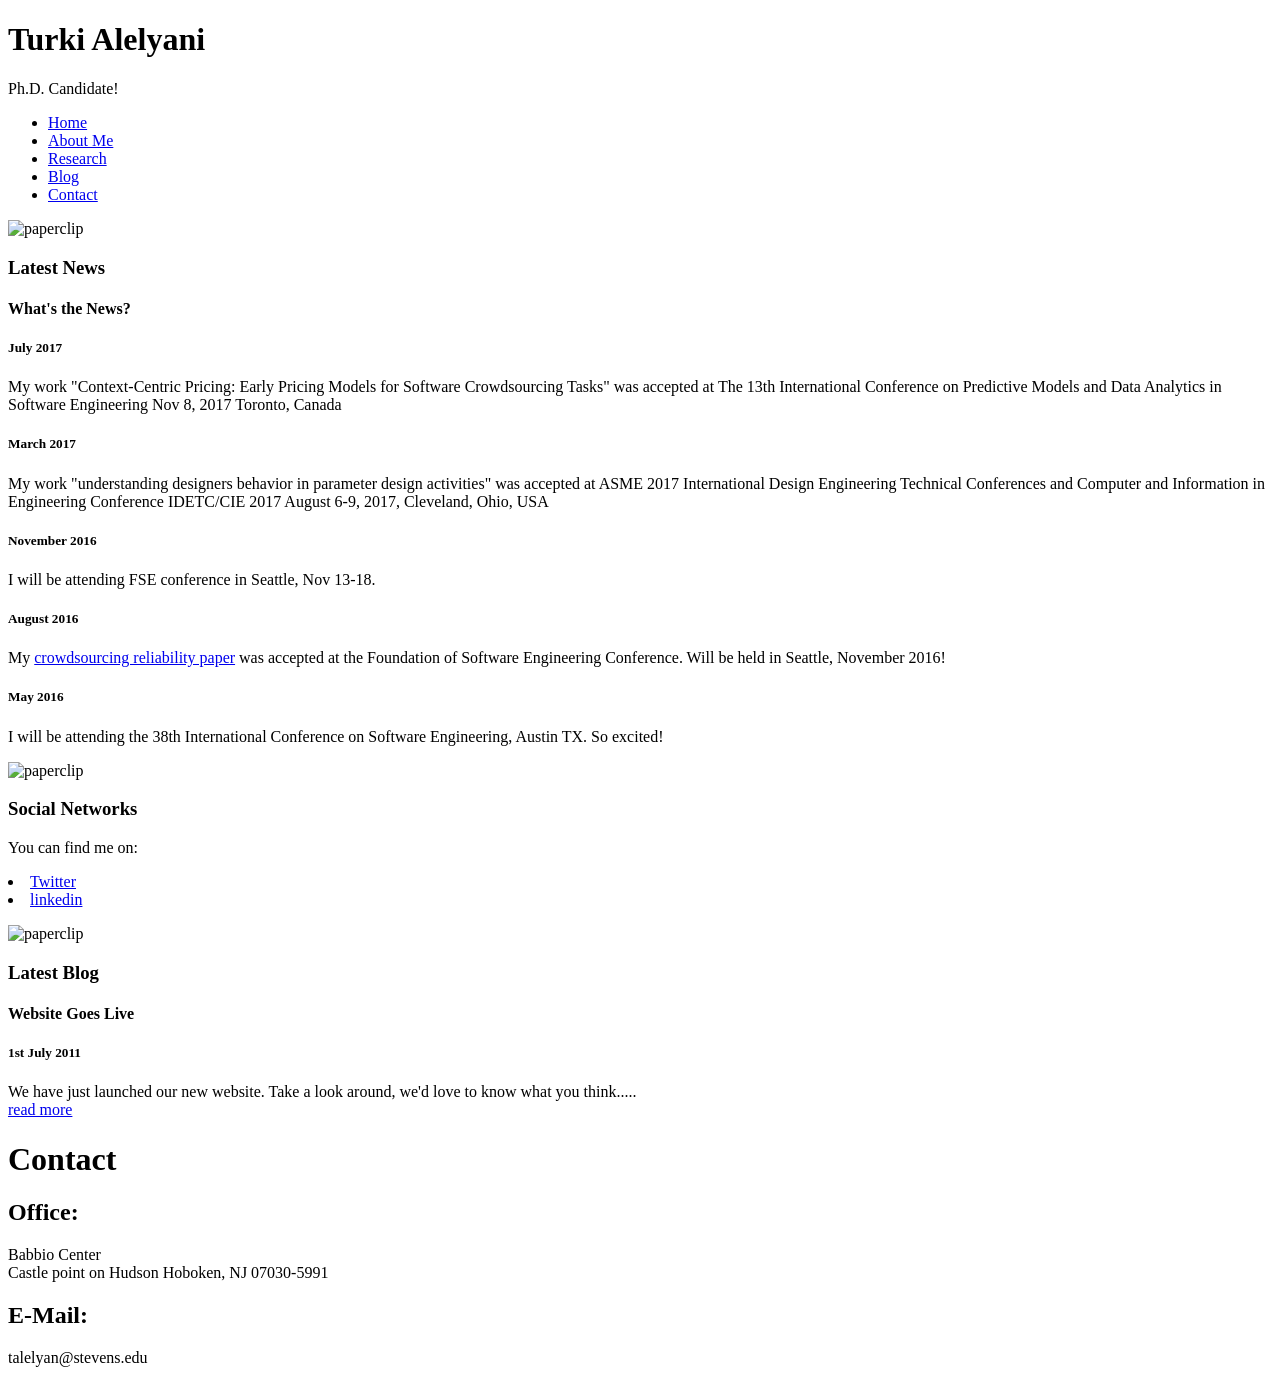
==== contact.html @ a1892d2d "Add files via upload" ====
<!DOCTYPE HTML>
<html>

<head>
  <title>Home | Turki Alelyani</title>
  <!-- <link rel="stylesheet" href="css/style.css"> -->
  <meta name="author" content="Turki Alelyani" />
  <meta name="keywords" content="website keywords, website keywords" />
  <meta http-equiv="content-type" content="text/html; charset=windows-1252" />
  <link rel="stylesheet" type="text/css" href="http://fonts.googleapis.com/css?family=Tangerine&amp;v1" />
  <link rel="stylesheet" type="text/css" href="http://fonts.googleapis.com/css?family=Yanone+Kaffeesatz" />
  <link rel="stylesheet" type="text/css" href="style/style.css" />
</head>

<body>
  <div id="main">
    <div id="header">
      <div id="logo">
        <h1>Turki Alelyani</h1>
        <div class="slogan">Ph.D. Candidate!</div>
      </div>
      <div id="menubar">
        <ul id="menu">
          <!-- put class="current" in the li tag for the selected page - to highlight which page you're on -->
          <li><a href="index.html">Home</a></li>
          <li><a href="examples.html">About Me</a></li>
          <li><a href="page.html">Research</a></li>
          <li><a href="another_page.html">Blog</a></li>
          <li class="current"><a href="contact.html">Contact</a></li>
        </ul>
      </div>
    </div>
    <div id="site_content">
      <div id="sidebar_container">
        <img class="paperclip" src="style/paperclip.png" alt="paperclip" />
        <div class="sidebar">
        <!-- insert your sidebar items here -->
        <h3>Latest News</h3>
        <h4>What's the News?</h4>
        <h5>July 2017</h5>
        <p>My work "Context-Centric Pricing: Early Pricing Models for Software Crowdsourcing Tasks" was accepted at The 13th International Conference on Predictive Models and Data Analytics in Software Engineering Nov 8, 2017 Toronto, Canada</p>
        <h5>March 2017</h5>
        <p> My work "understanding designers behavior in parameter design activities" was accepted at ASME 2017 International Design Engineering Technical Conferences and Computer and Information in Engineering Conference IDETC/CIE 2017 August 6-9, 2017, Cleveland, Ohio, USA </p>
        <h5>November 2016</h5>
        <p>I will be attending FSE conference in Seattle, Nov 13-18.</p>
        <h5>August 2016</h5>
        <p> My <a href="http://dl.acm.org/citation.cfm?id=2989245&CFID=868236686&CFTOKEN=37140002">crowdsourcing reliability paper</a> was accepted at the Foundation of Software Engineering Conference. Will be held in Seattle, November 2016!<br /></p>
        <h5>May 2016</h5>
        <p> I will be attending the 38th International Conference on Software Engineering, Austin TX. So excited!</p>
        </div>
        <img class="paperclip" src="style/paperclip.png" alt="paperclip" />
        <div class="sidebar">
          <h3>Social Networks</h3>
          <p>You can find me on: <li><a href="http://www.twitter.com/TurkiAlelyani1" onclick="target='blank'">Twitter </a> <li><a href="https://www.linkedin.com/in/turki-alelyani" onclick="target='blank'">linkedin </a></p>
        </div>
        <img class="paperclip" src="style/paperclip.png" alt="paperclip" />
        <div class="sidebar">
          <h3>Latest Blog</h3>
          <h4>Website Goes Live</h4>
          <h5>1st July 2011</h5>
          <p>We have just launched our new website. Take a look around, we'd love to know what you think.....<br /><a href="#">read more</a></p>
        </div>
      </div>

      <div id="content">
        <!-- insert the page content here -->
        <h1>Contact</h1>
        <h2>Office:</h2> <p>Babbio Center </br>
        Castle point on Hudson
        Hoboken, NJ 07030-5991</p> 
        <h2>E-Mail:</h2>
        <p>talelyan@stevens.edu</p>

          </div>
      </div>
    </div>
  </div>
</body>
</html>
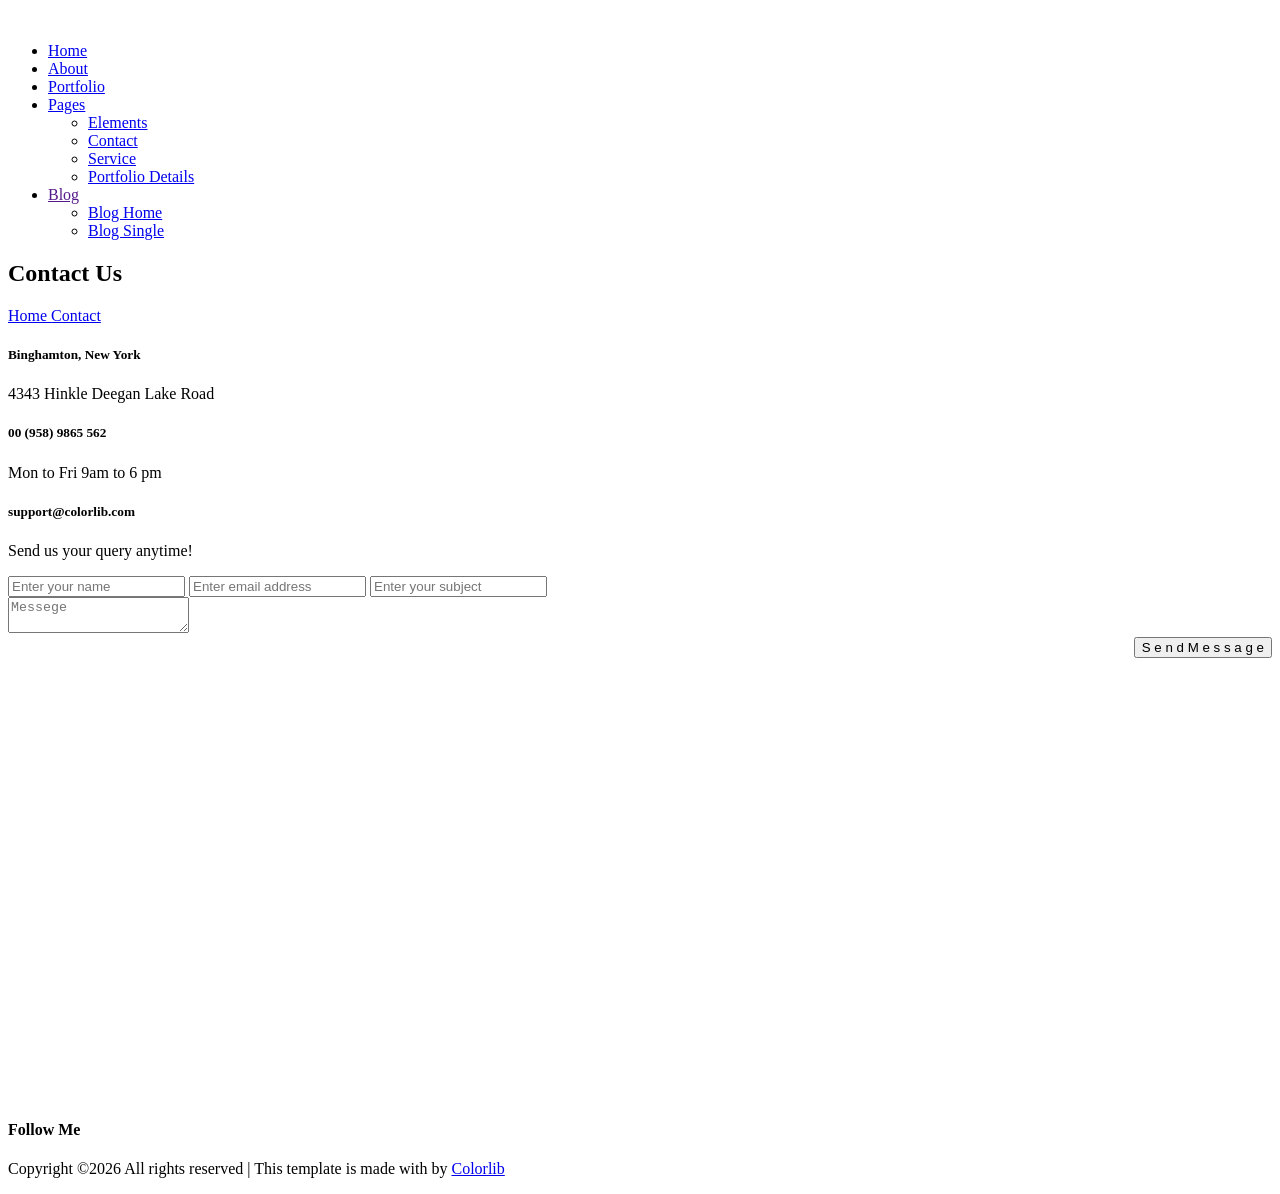
==== commit 7d1d3554: "Add files via upload" ====
--- a/contact.html
+++ b/contact.html
@@ -1,79 +1,232 @@
-<!DOCTYPE HTML>
-<html>
-
-<head>
-  <title>Home | Turki Alelyani</title>
-  <!-- <link rel="stylesheet" href="css/style.css"> -->
-  <meta name="author" content="Turki Alelyani" />
-  <meta name="keywords" content="website keywords, website keywords" />
-  <meta http-equiv="content-type" content="text/html; charset=windows-1252" />
-  <link rel="stylesheet" type="text/css" href="http://fonts.googleapis.com/css?family=Tangerine&amp;v1" />
-  <link rel="stylesheet" type="text/css" href="http://fonts.googleapis.com/css?family=Yanone+Kaffeesatz" />
-  <link rel="stylesheet" type="text/css" href="style/style.css" />
-</head>
-
-<body>
-  <div id="main">
-    <div id="header">
-      <div id="logo">
-        <h1>Turki Alelyani</h1>
-        <div class="slogan">Ph.D. Candidate!</div>
-      </div>
-      <div id="menubar">
-        <ul id="menu">
-          <!-- put class="current" in the li tag for the selected page - to highlight which page you're on -->
-          <li><a href="index.html">Home</a></li>
-          <li><a href="examples.html">About Me</a></li>
-          <li><a href="page.html">Research</a></li>
-          <li><a href="another_page.html">Blog</a></li>
-          <li class="current"><a href="contact.html">Contact</a></li>
-        </ul>
-      </div>
-    </div>
-    <div id="site_content">
-      <div id="sidebar_container">
-        <img class="paperclip" src="style/paperclip.png" alt="paperclip" />
-        <div class="sidebar">
-        <!-- insert your sidebar items here -->
-        <h3>Latest News</h3>
-        <h4>What's the News?</h4>
-        <h5>July 2017</h5>
-        <p>My work "Context-Centric Pricing: Early Pricing Models for Software Crowdsourcing Tasks" was accepted at The 13th International Conference on Predictive Models and Data Analytics in Software Engineering Nov 8, 2017 Toronto, Canada</p>
-        <h5>March 2017</h5>
-        <p> My work "understanding designers behavior in parameter design activities" was accepted at ASME 2017 International Design Engineering Technical Conferences and Computer and Information in Engineering Conference IDETC/CIE 2017 August 6-9, 2017, Cleveland, Ohio, USA </p>
-        <h5>November 2016</h5>
-        <p>I will be attending FSE conference in Seattle, Nov 13-18.</p>
-        <h5>August 2016</h5>
-        <p> My <a href="http://dl.acm.org/citation.cfm?id=2989245&CFID=868236686&CFTOKEN=37140002">crowdsourcing reliability paper</a> was accepted at the Foundation of Software Engineering Conference. Will be held in Seattle, November 2016!<br /></p>
-        <h5>May 2016</h5>
-        <p> I will be attending the 38th International Conference on Software Engineering, Austin TX. So excited!</p>
-        </div>
-        <img class="paperclip" src="style/paperclip.png" alt="paperclip" />
-        <div class="sidebar">
-          <h3>Social Networks</h3>
-          <p>You can find me on: <li><a href="http://www.twitter.com/TurkiAlelyani1" onclick="target='blank'">Twitter </a> <li><a href="https://www.linkedin.com/in/turki-alelyani" onclick="target='blank'">linkedin </a></p>
-        </div>
-        <img class="paperclip" src="style/paperclip.png" alt="paperclip" />
-        <div class="sidebar">
-          <h3>Latest Blog</h3>
-          <h4>Website Goes Live</h4>
-          <h5>1st July 2011</h5>
-          <p>We have just launched our new website. Take a look around, we'd love to know what you think.....<br /><a href="#">read more</a></p>
-        </div>
-      </div>
-
-      <div id="content">
-        <!-- insert the page content here -->
-        <h1>Contact</h1>
-        <h2>Office:</h2> <p>Babbio Center </br>
-        Castle point on Hudson
-        Hoboken, NJ 07030-5991</p> 
-        <h2>E-Mail:</h2>
-        <p>talelyan@stevens.edu</p>
-
-          </div>
-      </div>
-    </div>
-  </div>
-</body>
-</html>
+<!DOCTYPE html>
+<html lang="zxx" class="no-js">
+
+<head>
+	<!-- Mobile Specific Meta -->
+	<meta name="viewport" content="width=device-width, initial-scale=1, shrink-to-fit=no">
+	<!-- Favicon-->
+	<link rel="shortcut icon" href="img/fav.png">
+	<!-- Author Meta -->
+	<meta name="author" content="colorlib">
+	<!-- Meta Description -->
+	<meta name="description" content="">
+	<!-- Meta Keyword -->
+	<meta name="keywords" content="">
+	<!-- meta character set -->
+	<meta charset="UTF-8">
+	<!-- Site Title -->
+	<title>Contact</title>
+
+	<link href="https://fonts.googleapis.com/css?family=Poppins:100,200,400,300,500,600,700" rel="stylesheet">
+	<link href="https://fonts.googleapis.com/css?family=Roboto:300,400,500,600,700,900" rel="stylesheet">
+	<!--
+			CSS
+			============================================= -->
+	<link rel="stylesheet" href="css/linearicons.css">
+	<link rel="stylesheet" href="css/font-awesome.min.css">
+	<link rel="stylesheet" href="css/bootstrap.css">
+	<link rel="stylesheet" href="css/magnific-popup.css">
+	<link rel="stylesheet" href="css/nice-select.css">
+	<link rel="stylesheet" href="css/animate.min.css">
+	<link rel="stylesheet" href="css/owl.carousel.css">
+	<link rel="stylesheet" href="css/main.css">
+</head>
+
+<body>
+
+	<!-- Start Header Area -->
+	<header id="header" class="dark">
+		<div class="container main-menu">
+			<div class="row align-items-center d-flex">
+				<div id="logo">
+					<a href="index.html"><img src="img/logo2.png" alt="" title="" /></a>
+				</div>
+				<nav id="nav-menu-container" class="ml-auto">
+					<ul class="nav-menu white">
+						<li><a href="index.html">Home</a></li>
+						<li><a href="about.html">About</a></li>
+						<li><a href="portfolio.html">Portfolio</a></li>
+						<li class="menu-has-children"><a class="active" href="#">Pages</a>
+							<ul class="dark">
+								<li><a href="elements.html">Elements</a></li>
+								<li><a class="active" href="contact.html">Contact</a></li>
+								<li><a href="services.html">Service</a></li>
+								<li><a href="portfolio-details.html">Portfolio Details</a></li>
+							</ul>
+						</li>
+						<li class="menu-has-children"><a href="">Blog</a>
+							<ul class="dark">
+								<li><a href="blog-home.html">Blog Home</a></li>
+								<li><a href="blog-single.html">Blog Single</a></li>
+							</ul>
+						</li>
+					</ul>
+				</nav>
+			</div>
+		</div>
+	</header>
+	<!-- End Header Area -->
+
+	<!-- start banner Area -->
+	<section class="banner-area relative">
+		<div class="container">
+			<div class="row d-flex align-items-center justify-content-center">
+				<div class="about-content col-lg-12">
+					<h1 class="text-white">
+						Contact Us
+					</h1>
+					<p class="link-nav">
+						<span class="box">
+							<a href="index.html">Home </a>
+							<a href="contact.html">Contact</a>
+						</span>
+					</p>
+				</div>
+			</div>
+		</div>
+	</section>
+	<!-- End banner Area -->
+
+	<!-- Start contact-page Area -->
+	<section class="contact-page-area section-gap-top">
+		<div class="container">
+			<div class="row">
+				<div class="col-lg-4 d-flex flex-column address-wrap">
+					<div class="single-contact-address d-flex flex-row">
+						<div class="icon">
+							<span class="lnr lnr-home"></span>
+						</div>
+						<div class="contact-details">
+							<h5>Binghamton, New York</h5>
+							<p>
+								4343 Hinkle Deegan Lake Road
+							</p>
+						</div>
+					</div>
+					<div class="single-contact-address d-flex flex-row">
+						<div class="icon">
+							<span class="lnr lnr-phone-handset"></span>
+						</div>
+						<div class="contact-details">
+							<h5>00 (958) 9865 562</h5>
+							<p>Mon to Fri 9am to 6 pm</p>
+						</div>
+					</div>
+					<div class="single-contact-address d-flex flex-row">
+						<div class="icon">
+							<span class="lnr lnr-envelope"></span>
+						</div>
+						<div class="contact-details">
+							<h5>support@colorlib.com</h5>
+							<p>Send us your query anytime!</p>
+						</div>
+					</div>
+				</div>
+				<div class="col-lg-8">
+					<form class="form-area " id="myForm" action="mail.php" method="post" class="contact-form text-right">
+						<div class="row">
+							<div class="col-lg-6 form-group form-group-top">
+								<input name="name" placeholder="Enter your name" onfocus="this.placeholder = ''" onblur="this.placeholder = 'Enter your name'"
+								 class="common-input mb-20 form-control" required="" type="text">
+
+								<input name="email" placeholder="Enter email address" pattern="[A-Za-z0-9._%+-]+@[A-Za-z0-9.-]+\.[A-Za-z]{1,63}$" onfocus="this.placeholder = ''"
+								 onblur="this.placeholder = 'Enter email address'" class="common-input mb-20 form-control" required="" type="email">
+
+								<input name="subject" placeholder="Enter your subject" onfocus="this.placeholder = ''" onblur="this.placeholder = 'Enter your subject'"
+								 class="common-input mb-20 form-control" required="" type="text">
+							</div>
+							<div class="col-lg-6 form-group">
+								<textarea class="common-textarea form-control" name="message" placeholder="Messege" onfocus="this.placeholder = ''" onblur="this.placeholder = 'Messege'"
+								 required=""></textarea>
+							</div>
+							<div class="col-lg-12">
+								<div class="alert-msg" style="text-align: left;"></div>
+
+								<button class="primary-btn" style="float: right;" data-text="Send Message">
+									<span>S</span>
+									<span>e</span>
+									<span>n</span>
+									<span>d</span>
+									<span> </span>
+									<span>M</span>
+									<span>e</span>
+									<span>s</span>
+									<span>s</span>
+									<span>a</span>
+									<span>g</span>
+									<span>e</span>
+
+								</button>
+							</div>
+						</div>
+					</form>
+				</div>
+
+				<div class="col-lg-12">
+					<div class="map-wrap" style="width:100%; height: 445px;" id="map"></div>
+				</div>
+			</div>
+		</div>
+	</section>
+	<!-- End contact-page Area -->
+
+	<!-- start footer Area -->
+	<footer class="footer-area">
+		<div class="container">
+			<div class="row justify-content-center">
+				<div class="col-lg-12">
+					<div class="footer-top flex-column">
+						<div class="footer-logo">
+							<a href="#">
+								<img src="img/logo.png" alt="">
+							</a>
+							<h4>Follow Me</h4>
+						</div>
+						<div class="footer-social">
+							<a href="#"><i class="fa fa-facebook"></i></a>
+							<a href="#"><i class="fa fa-twitter"></i></a>
+							<a href="#"><i class="fa fa-dribbble"></i></a>
+							<a href="#"><i class="fa fa-behance"></i></a>
+						</div>
+					</div>
+				</div>
+			</div>
+			<div class="row footer-bottom justify-content-center">
+				<p class="col-lg-8 col-sm-12 footer-text">
+					<!-- Link back to Colorlib can't be removed. Template is licensed under CC BY 3.0. -->
+Copyright &copy;<script>document.write(new Date().getFullYear());</script> All rights reserved | This template is made with <i class="fa fa-heart-o" aria-hidden="true"></i> by <a href="https://colorlib.com" target="_blank">Colorlib</a>
+<!-- Link back to Colorlib can't be removed. Template is licensed under CC BY 3.0. --></p>
+			</div>
+		</div>
+	</footer>
+	<!-- End footer Area -->
+
+	<!-- ####################### Start Scroll to Top Area ####################### -->
+	<div id="back-top">
+		<a title="Go to Top" href="#">
+			<i class="lnr lnr-arrow-up"></i>
+		</a>
+	</div>
+	<!-- ####################### End Scroll to Top Area ####################### -->
+
+	<script src="js/vendor/jquery-2.2.4.min.js"></script>
+	<script src="https://cdnjs.cloudflare.com/ajax/libs/popper.js/1.12.9/umd/popper.min.js" integrity="sha384-ApNbgh9B+Y1QKtv3Rn7W3mgPxhU9K/ScQsAP7hUibX39j7fakFPskvXusvfa0b4Q"
+	 crossorigin="anonymous"></script>
+	<script src="js/vendor/bootstrap.min.js"></script>
+	<script type="text/javascript" src="https://maps.googleapis.com/maps/api/js?key=AIzaSyBhOdIF3Y9382fqJYt5I_sswSrEw5eihAA"></script>
+	<script src="js/easing.min.js"></script>
+	<script src="js/hoverIntent.js"></script>
+	<script src="js/superfish.min.js"></script>
+	<script src="js/mn-accordion.js"></script>
+	<script src="js/jquery.ajaxchimp.min.js"></script>
+	<script src="js/jquery.magnific-popup.min.js"></script>
+	<script src="js/owl.carousel.min.js"></script>
+	<script src="js/jquery.nice-select.min.js"></script>
+	<script src="js/isotope.pkgd.min.js"></script>
+	<script src="js/jquery.circlechart.js"></script>
+	<script src="js/mail-script.js"></script>
+	<script src="js/wow.min.js"></script>
+	<script src="js/main.js"></script>
+</body>
+
+</html>
